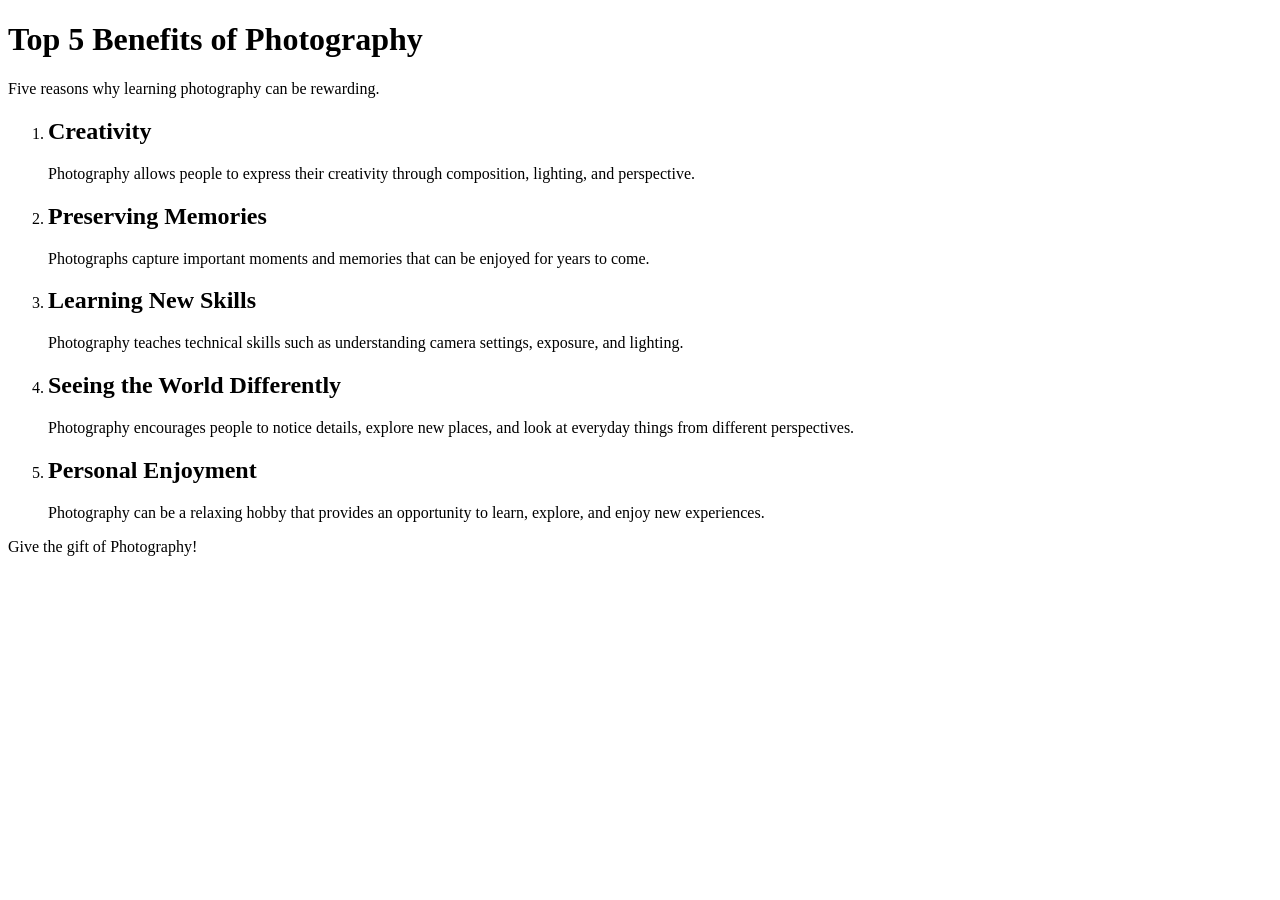
==== assignment-01/index.html @ 12cb97d8 "Update index.html" ====
<!DOCTYPE html>
<html lang="en">
<head>
    <meta charset="UTF-8">
    <meta name="viewport" content="width=device-width, initial-scale=1.0">
    <title>Top 5 Benefits of Photography</title>
</head>
<body>

    <header>
        <h1>Top 5 Benefits of Photography</h1>
        <p>Five reasons why learning photography can be rewarding.</p>
    </header>

    <main>
        <ol>
            <li>
                <h2>Creativity</h2>
                <p>Photography allows people to express their creativity through composition, lighting, and perspective.</p>
            </li>

            <li>
                <h2>Preserving Memories</h2>
                <p>Photographs capture important moments and memories that can be enjoyed for years to come.</p>
            </li>

            <li>
                <h2>Learning New Skills</h2>
                <p>Photography teaches technical skills such as understanding camera settings, exposure, and lighting.</p>
            </li>

            <li>
                <h2>Seeing the World Differently</h2>
                <p>Photography encourages people to notice details, explore new places, and look at everyday things from different perspectives.</p>
            </li>

            <li>
                <h2>Personal Enjoyment</h2>
                <p>Photography can be a relaxing hobby that provides an opportunity to learn, explore, and enjoy new experiences.</p>
            </li>
        </ol>
    </main>

    <footer>
        <p>Give the gift of Photography!</p>
    </footer>

</body>
</html>
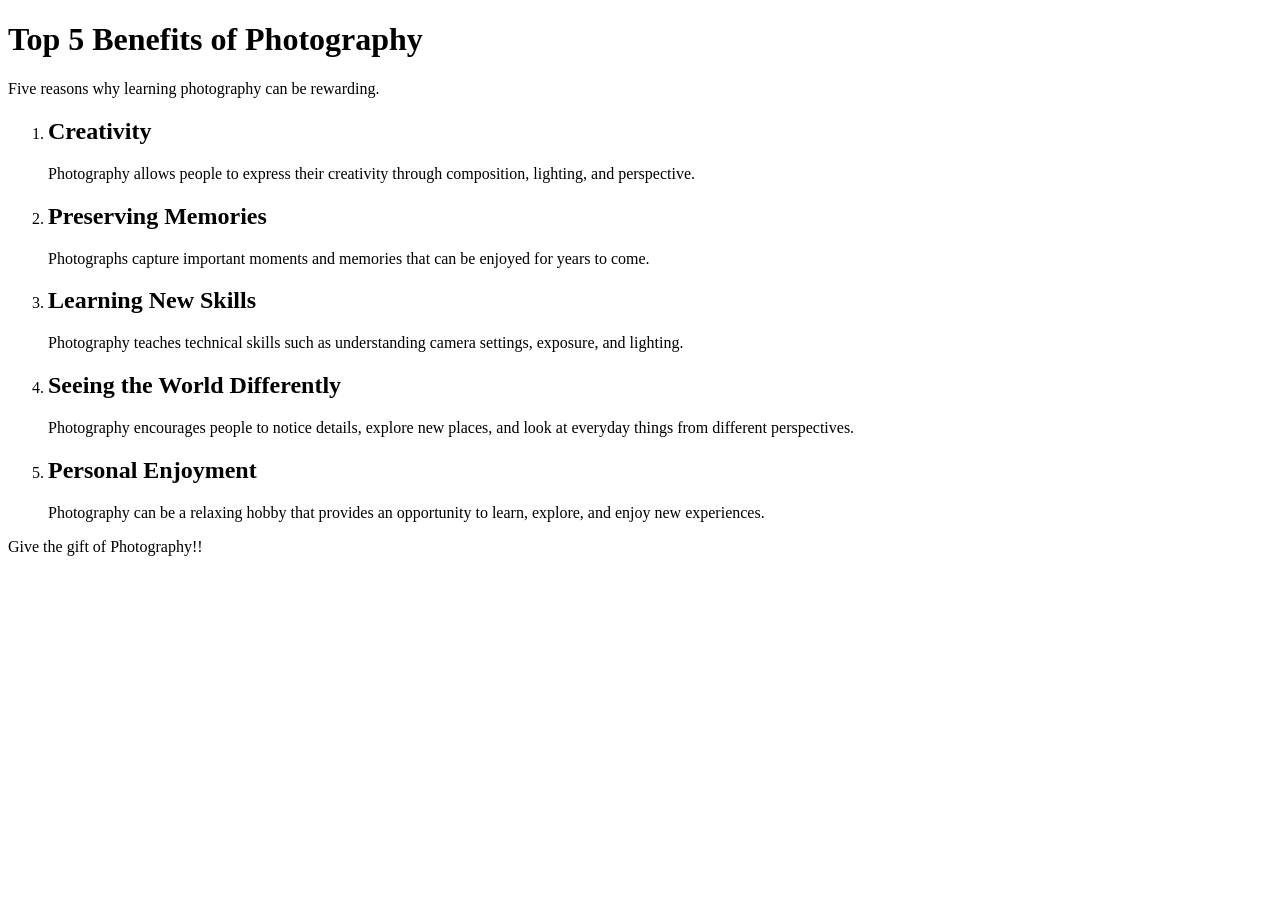
==== commit 6df5d054: "Update index.html" ====
--- a/assignment-01/index.html
+++ b/assignment-01/index.html
@@ -42,7 +42,7 @@
     </main>
 
     <footer>
-        <p>Give the gift of Photography!</p>
+        <p>Give the gift of Photography!!</p>
     </footer>
 
 </body>
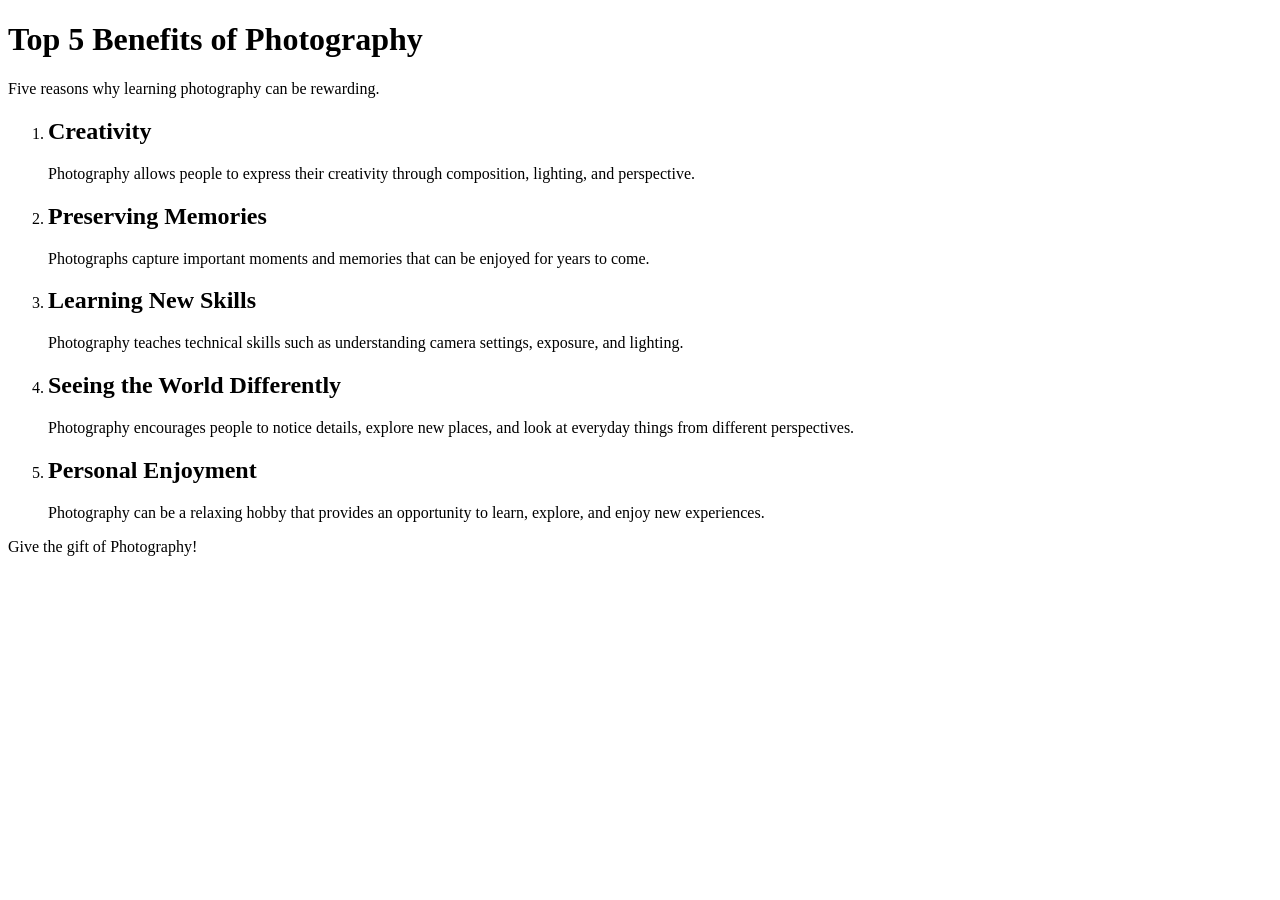
==== commit fa2d7599: "Fix typo and add saved index.html file" ====
--- a/assignment-01/index.html
+++ b/assignment-01/index.html
@@ -42,7 +42,7 @@
     </main>
 
     <footer>
-        <p>Give the gift of Photography!!</p>
+        <p>Give the gift of Photography!</p>
     </footer>
 
 </body>
